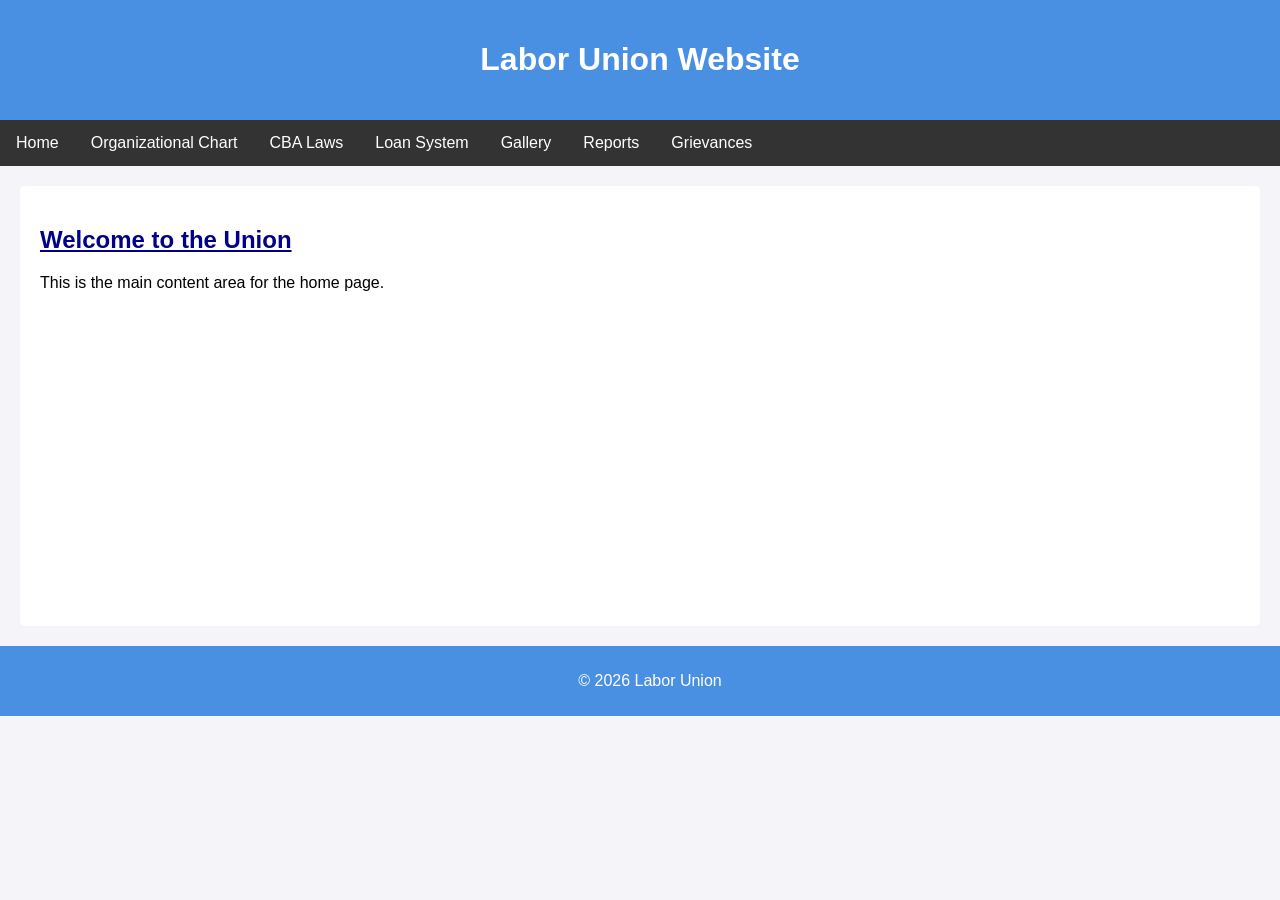
==== LaborUnionWebsite/index.html @ efd694ad "Add files via upload" ====
<!DOCTYPE html>
<html lang="en">
<head>
    <meta charset="UTF-8">
    <title>Labor Union - Home</title>
    <link rel="stylesheet" href="css/style.css">
</head>
<body>

    <header>
        <h1>Labor Union Website</h1>
    </header>

    <nav>
        <a href="index.html">Home</a>
        <a href="org-chart.html">Organizational Chart</a>
        <a href="cba-laws.html">CBA Laws</a>
        <a href="loan.html">Loan System</a>
        <a href="gallery.html">Gallery</a>
        <a href="reports.html">Reports</a>
        <a href="grievances.html">Grievances</a>
    </nav>

    <section>
        <h2 style="color: darkblue; text-decoration: underline;">Welcome to the Union</h2>
        <p>This is the main content area for the home page.</p>
    </section>

    <footer>
        <p>&copy; 2026 Labor Union</p>
    </footer>

</body>
</html>
---- LaborUnionWebsite/css/style.css ----
/* css/style.css - External CSS Method */
body {
    font-family: Arial, sans-serif;
    margin: 0;
    padding: 0;
    background-color: #f4f4f9;
}

header {
    background-color: #4a90e2;
    color: white;
    padding: 20px;
    text-align: center;
}

nav {
    background-color: #333;
    overflow: hidden;
}

nav a {
    float: left;
    display: block;
    color: white;
    text-align: center;
    padding: 14px 16px;
    text-decoration: none;
}

nav a:hover {
    background-color: #ddd;
    color: black;
}

section {
    padding: 20px;
    min-height: 400px;
    background-color: white;
    margin: 20px;
    border-radius: 5px;
}

footer {
    background-color: #4a90e2;
    color: white;
    text-align: center;
    padding: 10px;
    position: relative;
    bottom: 0;
    width: 100%;
}

table {
    width: 100%;
    border-collapse: collapse;
    margin-top: 20px;
}

table, th, td {
    border: 1px solid #ddd;
}

th, td {
    padding: 12px;
    text-align: left;
}
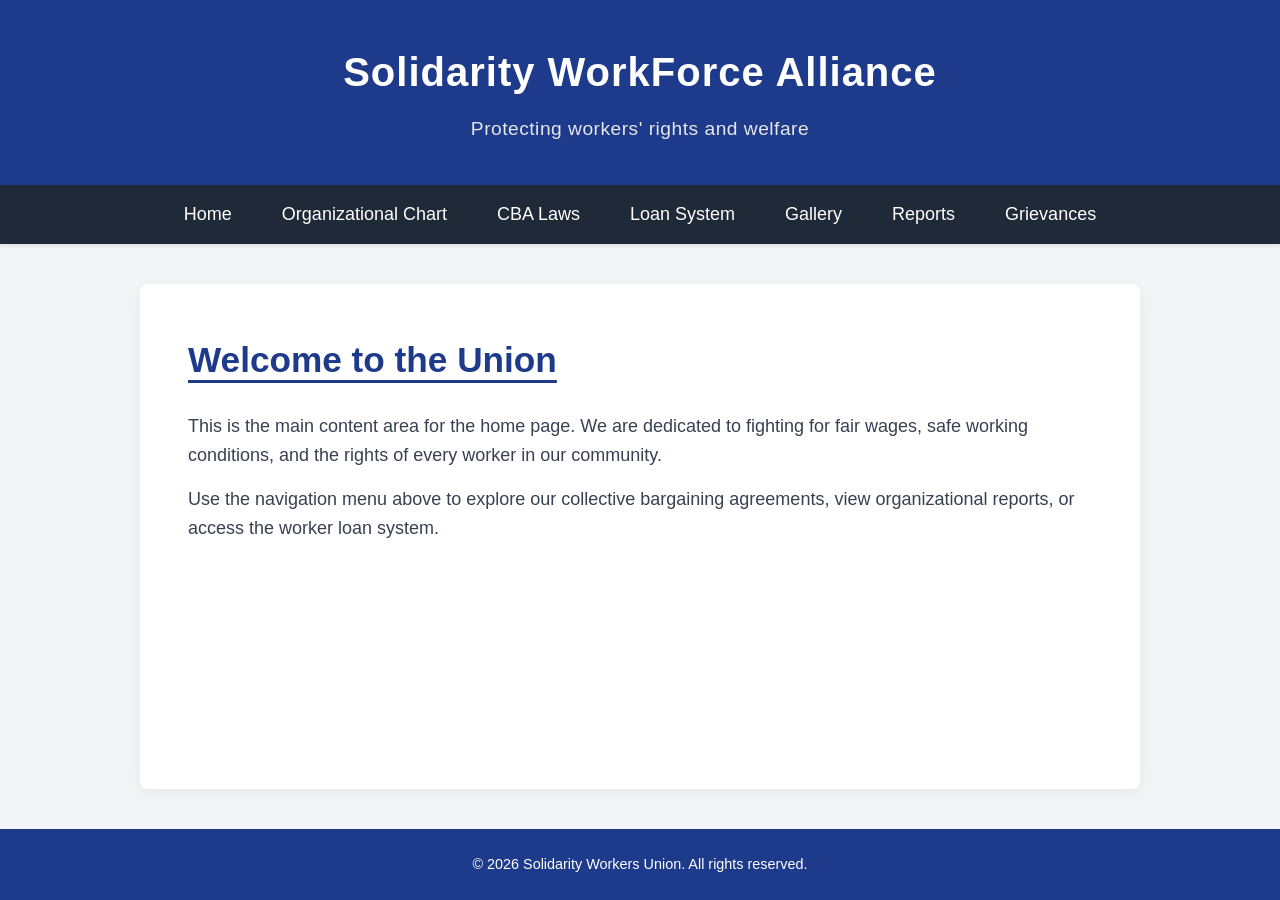
==== commit 61348060: "Add files via upload" ====
--- a/LaborUnionWebsite/index.html
+++ b/LaborUnionWebsite/index.html
@@ -2,13 +2,15 @@
 <html lang="en">
 <head>
     <meta charset="UTF-8">
-    <title>Labor Union - Home</title>
+    <meta name="viewport" content="width=device-width, initial-scale=1.0">
+    <title>Solidarity Workers Union - Home</title>
     <link rel="stylesheet" href="css/style.css">
 </head>
 <body>
 
     <header>
-        <h1>Labor Union Website</h1>
+        <h1>Solidarity WorkForce Alliance</h1>
+        <p class="subtitle">Protecting workers' rights and welfare</p>
     </header>
 
     <nav>
@@ -22,12 +24,14 @@
     </nav>
 
     <section>
-        <h2 style="color: darkblue; text-decoration: underline;">Welcome to the Union</h2>
-        <p>This is the main content area for the home page.</p>
+        <h2 style="color: #1e3a8a; text-decoration: underline; text-underline-offset: 8px; margin-bottom: 1.5rem; font-size: 2.2rem;">Welcome to the Union</h2>
+        
+        <p>This is the main content area for the home page. We are dedicated to fighting for fair wages, safe working conditions, and the rights of every worker in our community.</p>
+        <p>Use the navigation menu above to explore our collective bargaining agreements, view organizational reports, or access the worker loan system.</p>
     </section>
 
     <footer>
-        <p>&copy; 2026 Labor Union</p>
+        <p>&copy; 2026 Solidarity Workers Union. All rights reserved.</p>
     </footer>
 
 </body>
--- a/LaborUnionWebsite/css/style.css
+++ b/LaborUnionWebsite/css/style.css
@@ -1,66 +1,153 @@
-/* css/style.css - External CSS Method */
-body {
-    font-family: Arial, sans-serif;
+/* css/style.css */
+
+/* --- 1. CSS VARIABLES --- */
+:root {
+    --primary-blue: #1e3a8a;       /* Deep Navy for Header and Footer */
+    --secondary-blue: #3b82f6;     /* Brighter Blue for hover effects */
+    --nav-bg: #1f2937;             /* Dark Slate for Navigation */
+    --bg-color: #f3f4f6;           /* Soft Gray background for the body */
+    --text-main: #374151;          /* Dark Gray for readable text */
+    --card-bg: #ffffff;            /* White for the main content box */
+}
+
+/* --- 2. GLOBAL RESET & TYPOGRAPHY --- */
+* {
+    box-sizing: border-box; 
     margin: 0;
     padding: 0;
-    background-color: #f4f4f9;
 }
 
-header {
-    background-color: #4a90e2;
-    color: white;
-    padding: 20px;
-    text-align: center;
+body {
+    font-family: 'Segoe UI', Roboto, Helvetica, Arial, sans-serif;
+    background-color: var(--bg-color);
+    color: var(--text-main);
+    font-size: 18px; 
+    line-height: 1.6;
+    
+    /* Flexbox pushes footer to the bottom */
+    display: flex;
+    flex-direction: column;
+    min-height: 100vh;
 }
 
+/* --- 3. HEADER --- */
+header {
+    background-color: var(--primary-blue);
+    color: white;
+    padding: 2.5rem 20px;
+    text-align: center;
+    box-shadow: 0 4px 6px rgba(0,0,0,0.1);
+}
+
+header h1 {
+    font-size: 2.5rem;
+    letter-spacing: 1px;
+}
+
+/* Styles the new subtitle in the header */
+header .subtitle {
+    font-size: 1.2rem;
+    margin-top: 10px;
+    font-weight: 300; 
+    color: #e5e7eb; 
+    letter-spacing: 0.5px;
+}
+
+/* --- 4. NAVIGATION --- */
 nav {
-    background-color: #333;
-    overflow: hidden;
+    background-color: var(--nav-bg);
+    display: flex;
+    justify-content: center; 
+    flex-wrap: wrap; 
+    position: sticky;
+    top: 0;
+    z-index: 100;
+    box-shadow: 0 2px 4px rgba(0,0,0,0.1);
 }
 
 nav a {
-    float: left;
-    display: block;
     color: white;
-    text-align: center;
-    padding: 14px 16px;
     text-decoration: none;
+    padding: 15px 25px;
+    font-weight: 500;
+    transition: background-color 0.3s ease, color 0.3s ease; 
 }
 
 nav a:hover {
-    background-color: #ddd;
-    color: black;
+    background-color: var(--secondary-blue);
+    color: white;
 }
 
+/* --- 5. MAIN CONTENT AREA --- */
 section {
-    padding: 20px;
-    min-height: 400px;
-    background-color: white;
-    margin: 20px;
-    border-radius: 5px;
+    background-color: var(--card-bg);
+    max-width: 1000px; 
+    width: 90%;
+    margin: 2.5rem auto; 
+    padding: 3rem;
+    border-radius: 8px; 
+    box-shadow: 0 4px 15px rgba(0,0,0,0.05); 
+    flex: 1; 
 }
 
-footer {
-    background-color: #4a90e2;
-    color: white;
-    text-align: center;
-    padding: 10px;
-    position: relative;
-    bottom: 0;
-    width: 100%;
+section p {
+    margin-bottom: 1rem;
 }
 
+/* --- 6. FOOTER --- */
+footer {
+    background-color: var(--primary-blue); /* Matches header exact shade */
+    color: white; 
+    text-align: center;
+    padding: 1.5rem;
+    font-size: 0.9rem;
+    margin-top: auto; 
+}
+
+/* --- 7. TABLES & FORMS (For your other pages) --- */
 table {
     width: 100%;
     border-collapse: collapse;
-    margin-top: 20px;
+    margin-top: 1.5rem;
 }
 
-table, th, td {
-    border: 1px solid #ddd;
+th {
+    background-color: var(--primary-blue);
+    color: white;
+    padding: 15px;
+    text-align: left;
 }
 
-th, td {
+td {
+    padding: 15px;
+    border-bottom: 1px solid #e5e7eb;
+}
+
+tr:hover {
+    background-color: #f9fafb;
+}
+
+input[type="text"], input[type="number"], textarea {
+    width: 100%;
     padding: 12px;
-    text-align: left;
+    margin: 8px 0 20px;
+    border: 1px solid #d1d5db;
+    border-radius: 4px;
+    font-size: 16px;
+}
+
+button, input[type="submit"] {
+    background-color: var(--primary-blue);
+    color: white;
+    padding: 12px 24px;
+    border: none;
+    border-radius: 4px;
+    cursor: pointer;
+    font-size: 16px;
+    font-weight: bold;
+    transition: 0.3s ease;
+}
+
+button:hover, input[type="submit"]:hover {
+    background-color: var(--secondary-blue);
 }
